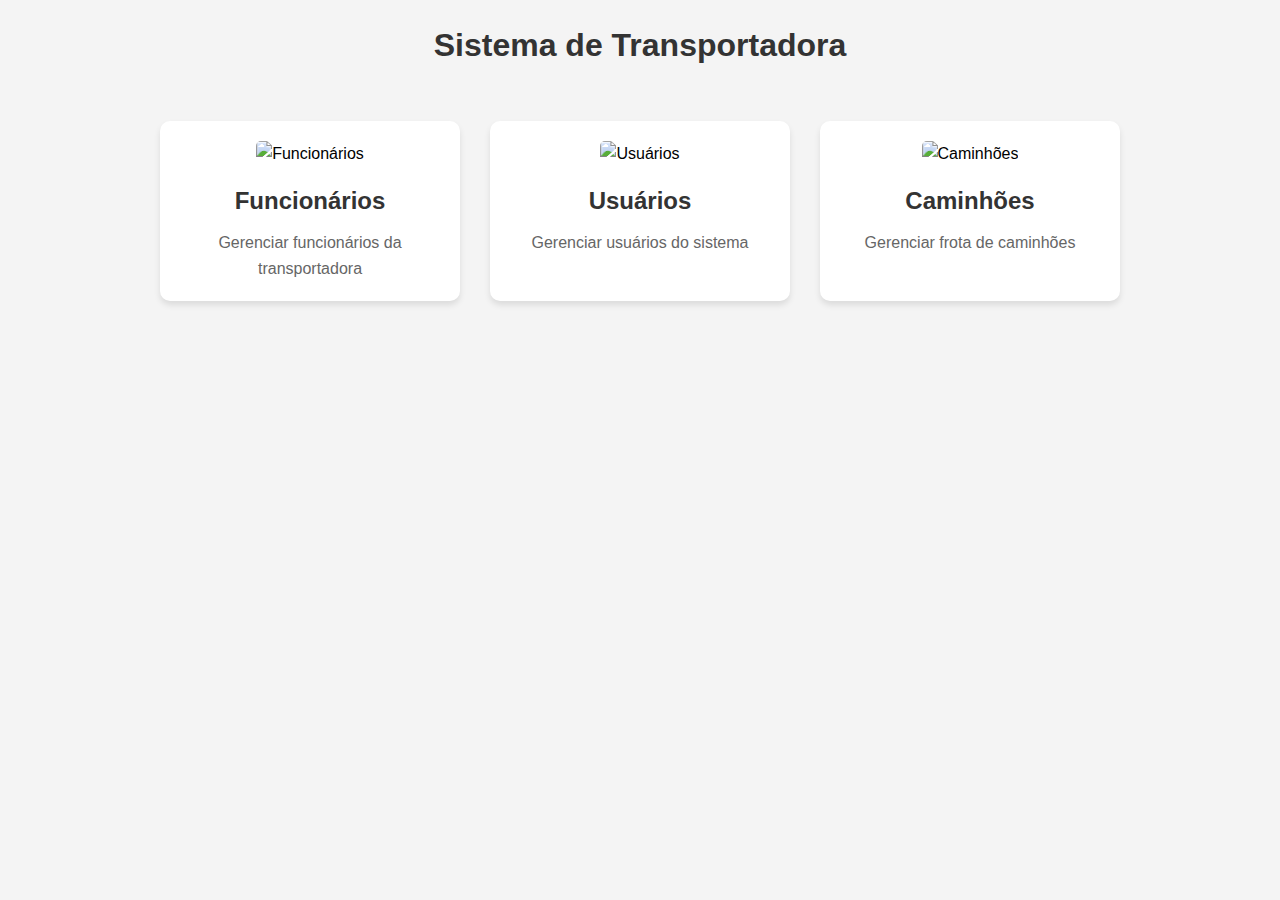
==== src/main/resources/index.html @ a76cbbc8 "add lógica SOLID e FRONTEND" ====
<!DOCTYPE html>
<html lang="pt-BR">
<head>
    <meta charset="UTF-8">
    <meta name="viewport" content="width=device-width, initial-scale=1.0">
    <title>Sistema de Transportadora</title>
    <link rel="stylesheet" href="styles.css">
</head>
<body>
<div class="container">
    <h1>Sistema de Transportadora</h1>
    <div class="selection-cards">
        <div class="card" onclick="window.location.href='funcionarios.html'">
            <img src="https://images.unsplash.com/photo-1649972904349-6e44c42644a7" alt="Funcionários">
            <h2>Funcionários</h2>
            <p>Gerenciar funcionários da transportadora</p>
        </div>
        <div class="card" onclick="window.location.href='usuarios.html'">
            <img src="https://images.unsplash.com/photo-1461749280684-dccba630e2f6" alt="Usuários">
            <h2>Usuários</h2>
            <p>Gerenciar usuários do sistema</p>
        </div>
        <div class="card" onclick="window.location.href='caminhoes.html'">
            <img src="https://images.unsplash.com/photo-1519003722824-194d4455a60c" alt="Caminhões">
            <h2>Caminhões</h2>
            <p>Gerenciar frota de caminhões</p>
        </div>
    </div>
</div>
</body>
</html>
---- src/main/resources/styles.css ----
* {
    margin: 0;
    padding: 0;
    box-sizing: border-box;
}

body {
    font-family: Arial, sans-serif;
    line-height: 1.6;
    background-color: #f4f4f4;
}

.container {
    max-width: 1200px;
    margin: 0 auto;
    padding: 20px;
}

h1 {
    text-align: center;
    color: #333;
    margin-bottom: 30px;
}

.selection-cards {
    display: flex;
    justify-content: center;
    gap: 30px;
    margin-top: 50px;
}

.card {
    background-color: white;
    border-radius: 10px;
    padding: 20px;
    width: 300px;
    text-align: center;
    box-shadow: 0 4px 6px rgba(0,0,0,0.1);
    cursor: pointer;
    transition: transform 0.3s ease;
}

.card:hover {
    transform: translateY(-5px);
}

.card img {
    width: 100%;
    height: 200px;
    object-fit: cover;
    border-radius: 5px;
    margin-bottom: 15px;
}

.card h2 {
    color: #333;
    margin-bottom: 10px;
}

.card p {
    color: #666;
}

.navigation {
    display: flex;
    align-items: center;
    margin-bottom: 30px;
}

.back-button {
    text-decoration: none;
    color: #333;
    padding: 8px 16px;
    border-radius: 4px;
    background-color: #f0f0f0;
    margin-right: 20px;
}

.back-button:hover {
    background-color: #e0e0e0;
}

.form-container {
    background-color: white;
    padding: 20px;
    border-radius: 5px;
    box-shadow: 0 2px 5px rgba(0,0,0,0.1);
    margin-bottom: 30px;
}

.form-group {
    margin-bottom: 15px;
}

label {
    display: block;
    margin-bottom: 5px;
    color: #333;
}

input {
    width: 100%;
    padding: 8px;
    border: 1px solid #ddd;
    border-radius: 4px;
}

button {
    background-color: #4CAF50;
    color: white;
    padding: 10px 20px;
    border: none;
    border-radius: 4px;
    cursor: pointer;
}

button:hover {
    background-color: #45a049;
}

.table-container {
    background-color: white;
    padding: 20px;
    border-radius: 5px;
    box-shadow: 0 2px 5px rgba(0,0,0,0.1);
}

table {
    width: 100%;
    border-collapse: collapse;
    margin-top: 20px;
}

th, td {
    padding: 12px;
    text-align: left;
    border-bottom: 1px solid #ddd;
}

th {
    background-color: #f5f5f5;
}

.btn-edit, .btn-delete {
    padding: 5px 10px;
    margin: 0 5px;
    border: none;
    border-radius: 3px;
    cursor: pointer;
}

.btn-edit {
    background-color: #2196F3;
    color: white;
}

.btn-delete {
    background-color: #f44336;
    color: white;
}

.btn-edit:hover {
    background-color: #1976D2;
}

.btn-delete:hover {
    background-color: #D32F2F;
}
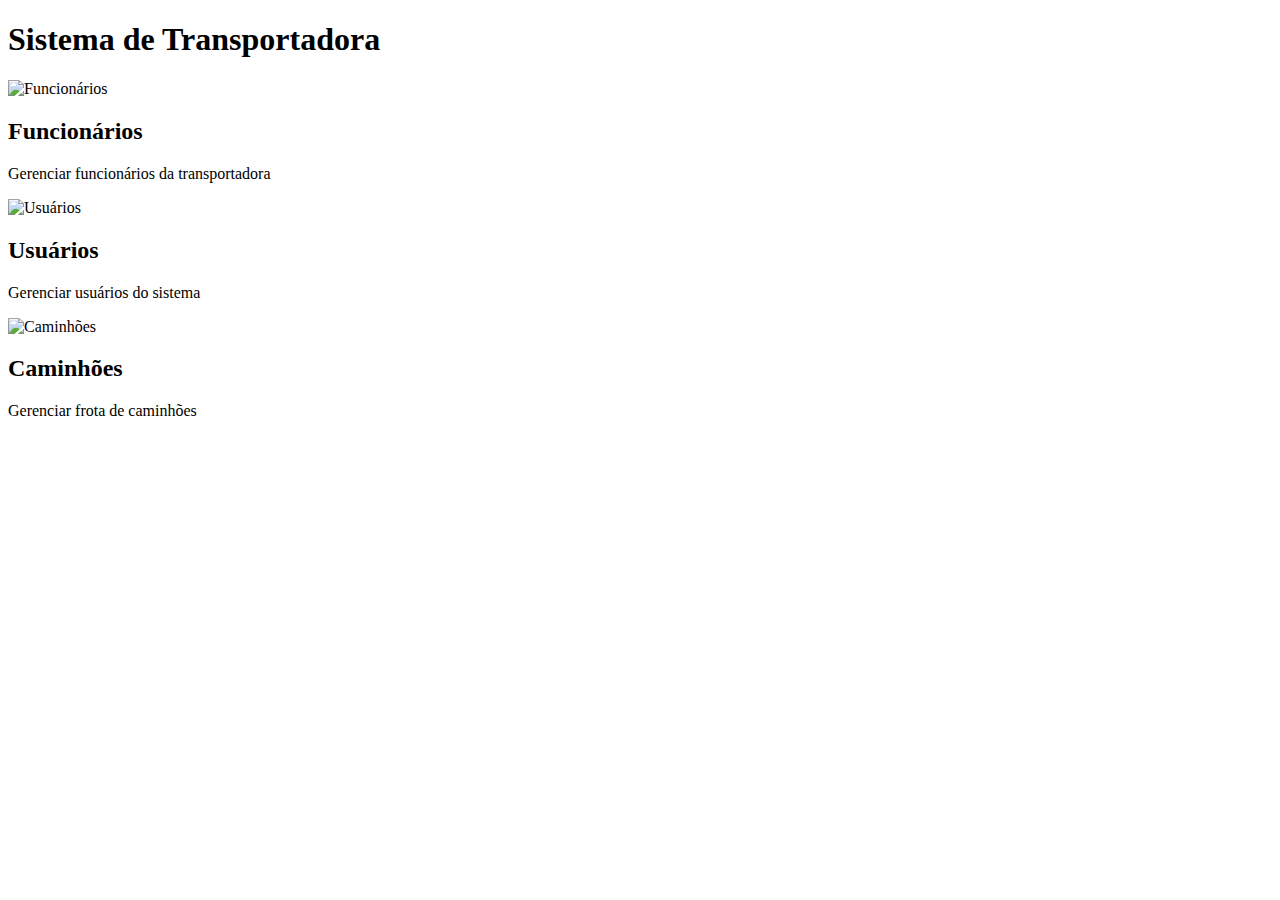
==== commit c710b7cf: "add login" ====
--- a/src/main/resources/index.html
+++ b/src/main/resources/index.html
@@ -4,7 +4,7 @@
     <meta charset="UTF-8">
     <meta name="viewport" content="width=device-width, initial-scale=1.0">
     <title>Sistema de Transportadora</title>
-    <link rel="stylesheet" href="styles.css">
+    <link rel="stylesheet" href="../styles/styles.css">
 </head>
 <body>
 <div class="container">
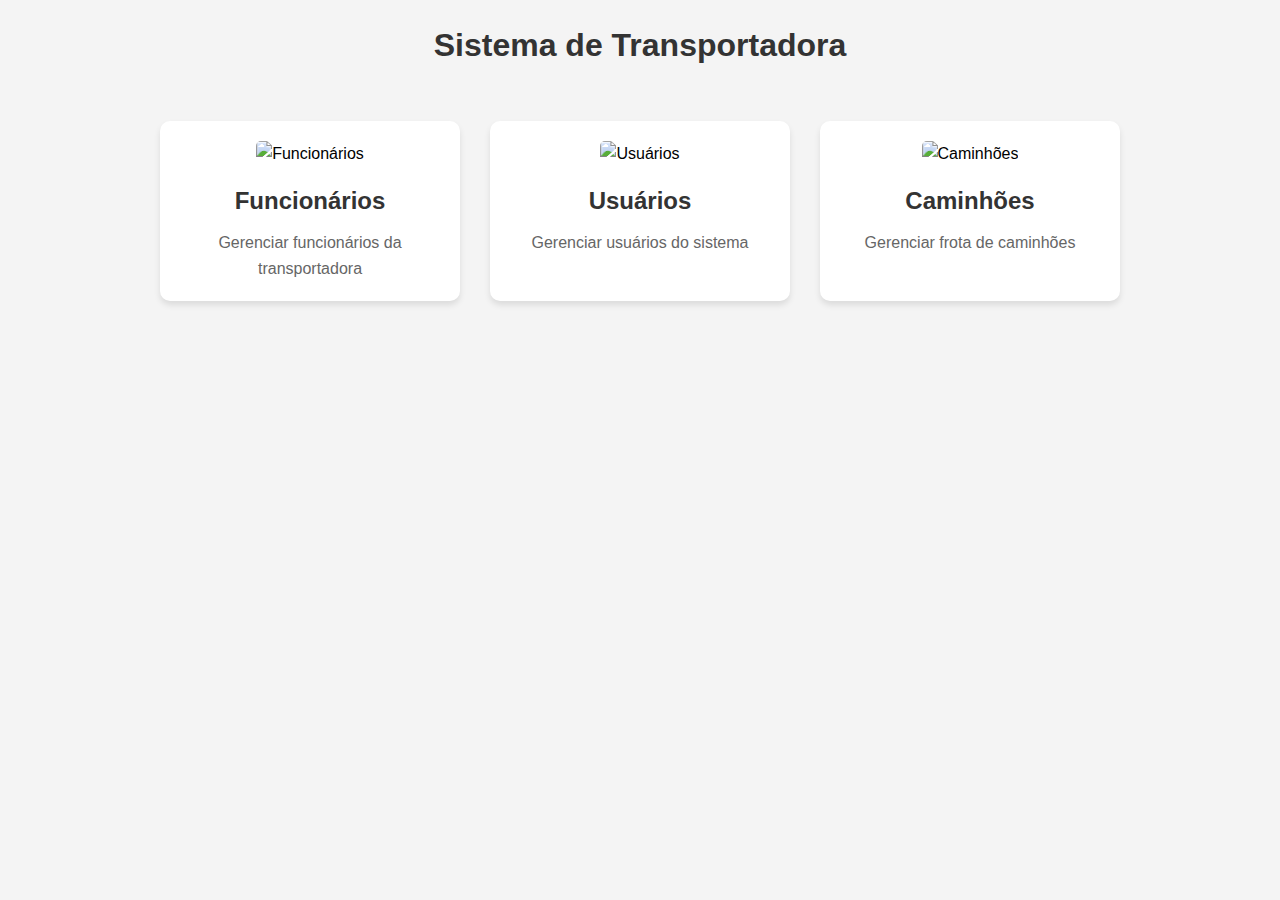
==== commit b7e00c64: "add usuario login" ====
--- a/src/main/resources/index.html
+++ b/src/main/resources/index.html
@@ -4,7 +4,7 @@
     <meta charset="UTF-8">
     <meta name="viewport" content="width=device-width, initial-scale=1.0">
     <title>Sistema de Transportadora</title>
-    <link rel="stylesheet" href="../styles/styles.css">
+    <link rel="stylesheet" href="styles.css">
 </head>
 <body>
 <div class="container">
--- a/src/main/resources/styles.css
+++ b/src/main/resources/styles.css
@@ -0,0 +1,210 @@
+* {
+    margin: 0;
+    padding: 0;
+    box-sizing: border-box;
+}
+
+body {
+    font-family: Arial, sans-serif;
+    line-height: 1.6;
+    background-color: #f4f4f4;
+}
+
+.container {
+    max-width: 1200px;
+    margin: 0 auto;
+    padding: 20px;
+}
+
+h1 {
+    text-align: center;
+    color: #333;
+    margin-bottom: 30px;
+}
+
+.selection-cards {
+    display: flex;
+    justify-content: center;
+    gap: 30px;
+    margin-top: 50px;
+}
+
+.card {
+    background-color: white;
+    border-radius: 10px;
+    padding: 20px;
+    width: 300px;
+    text-align: center;
+    box-shadow: 0 4px 6px rgba(0,0,0,0.1);
+    cursor: pointer;
+    transition: transform 0.3s ease;
+}
+
+.card:hover {
+    transform: translateY(-5px);
+}
+
+.card img {
+    width: 100%;
+    height: 200px;
+    object-fit: cover;
+    border-radius: 5px;
+    margin-bottom: 15px;
+}
+
+.card h2 {
+    color: #333;
+    margin-bottom: 10px;
+}
+
+.card p {
+    color: #666;
+}
+
+.navigation {
+    display: flex;
+    align-items: center;
+    margin-bottom: 30px;
+}
+
+.back-button {
+    text-decoration: none;
+    color: #333;
+    padding: 8px 16px;
+    border-radius: 4px;
+    background-color: #f0f0f0;
+    margin-right: 20px;
+}
+
+.back-button:hover {
+    background-color: #e0e0e0;
+}
+
+.form-container {
+    background-color: white;
+    padding: 20px;
+    border-radius: 5px;
+    box-shadow: 0 2px 5px rgba(0,0,0,0.1);
+    margin-bottom: 30px;
+}
+
+.form-group {
+    margin-bottom: 15px;
+}
+
+label {
+    display: block;
+    margin-bottom: 5px;
+    color: #333;
+}
+
+input {
+    width: 100%;
+    padding: 8px;
+    border: 1px solid #ddd;
+    border-radius: 4px;
+}
+
+button {
+    background-color: #4CAF50;
+    color: white;
+    padding: 10px 20px;
+    border: none;
+    border-radius: 4px;
+    cursor: pointer;
+}
+
+button:hover {
+    background-color: #45a049;
+}
+
+.table-container {
+    background-color: white;
+    padding: 20px;
+    border-radius: 5px;
+    box-shadow: 0 2px 5px rgba(0,0,0,0.1);
+}
+
+table {
+    width: 100%;
+    border-collapse: collapse;
+    margin-top: 20px;
+}
+
+th, td {
+    padding: 12px;
+    text-align: left;
+    border-bottom: 1px solid #ddd;
+}
+
+th {
+    background-color: #f5f5f5;
+}
+
+.btn-edit, .btn-delete {
+    padding: 5px 10px;
+    margin: 0 5px;
+    border: none;
+    border-radius: 3px;
+    cursor: pointer;
+}
+
+.btn-edit {
+    background-color: #2196F3;
+    color: white;
+}
+
+.btn-delete {
+    background-color: #f44336;
+    color: white;
+}
+
+.btn-edit:hover {
+    background-color: #1976D2;
+}
+
+.btn-delete:hover {
+    background-color: #D32F2F;
+}
+
+* {
+    margin: 0;
+    padding: 0;
+    box-sizing: border-box;
+}
+
+* {
+    margin: 0;
+    padding: 0;
+    box-sizing: border-box;
+}
+
+.login-container {
+    display: flex;
+    justify-content: center;
+    align-items: center;
+    min-height: 100vh;
+    background-color: #f4f4f4;
+}
+
+.login-box {
+    background-color: white;
+    padding: 2rem;
+    border-radius: 8px;
+    box-shadow: 0 2px 10px rgba(0, 0, 0, 0.1);
+    width: 100%;
+    max-width: 400px;
+}
+
+.login-box h1 {
+    text-align: center;
+    margin-bottom: 1.5rem;
+    color: #333;
+}
+
+.error-message {
+    color: #dc2626;
+    text-align: center;
+    margin-top: 1rem;
+    font-size: 0.875rem;
+}
